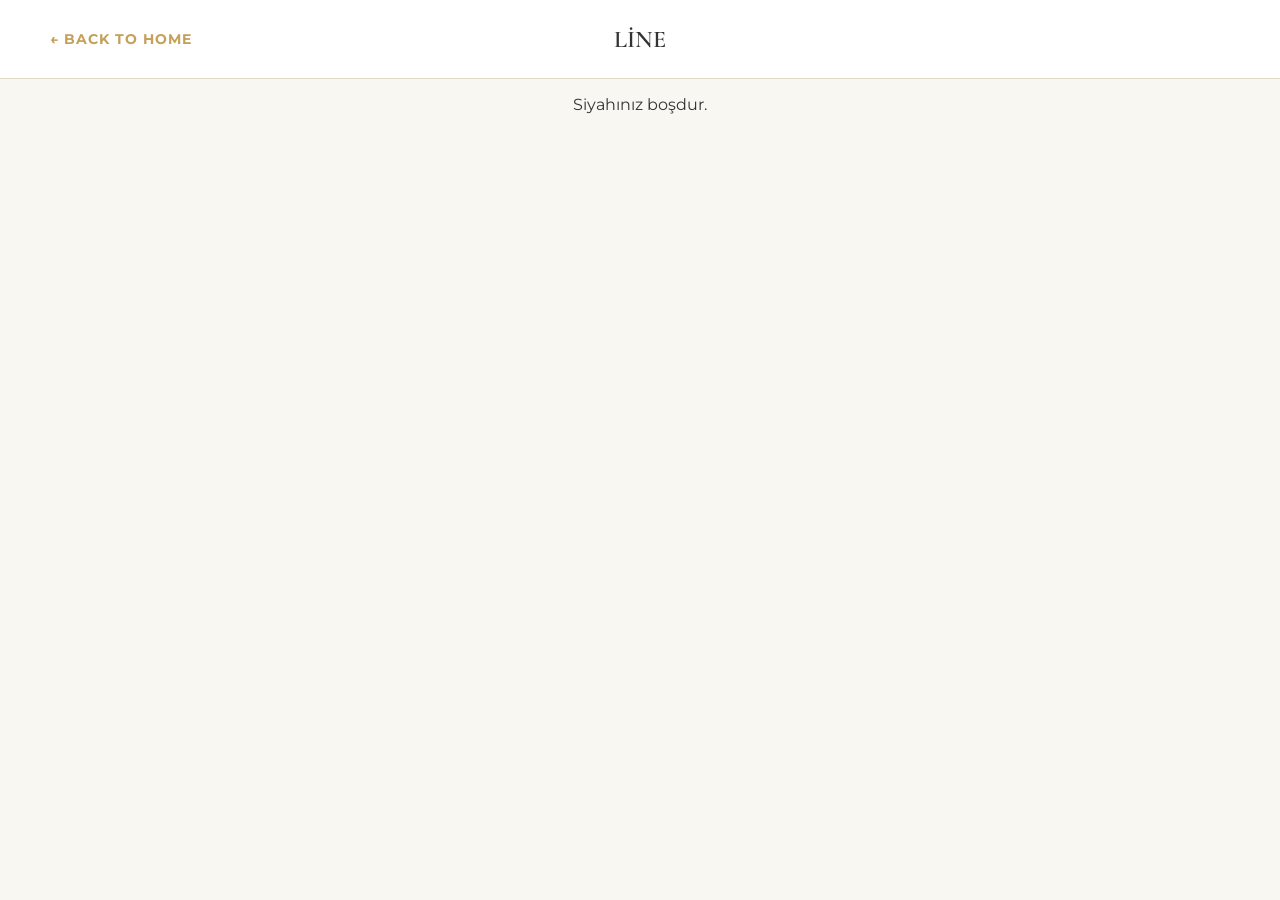
==== line/line.html @ 0ebd5b13 "Layout ve media query duzelişleri edildi" ====
<!DOCTYPE html>
<html lang="az">

<head>
    <meta charset="UTF-8">
    <link rel="preconnect" href="https://fonts.googleapis.com">
    <link rel="preconnect" href="https://fonts.gstatic.com" crossorigin>
    <link href="https://fonts.googleapis.com/css2?family=Cormorant+Garamond:ital,wght@0,400;0,600;1,400&family=Montserrat:wght@300;400;500&display=swap" rel="stylesheet">
    
    <link rel="stylesheet" href="line.css">
</head>
<body>

    <div class="header-container">
        <a href="../selector/selector.html" class="back-link">← BACK TO HOME</a>

        <h1 class="page-title">Line</h1>
    </div>

    <div id="line-container">
    </div>
    <script src="line.js"></script>
</body>

</html>
---- line/line.css ----
/* --- ÜMUMİ SƏHİFƏ --- */
body {
    margin: 0;
    padding: 0;
   font-family: 'Montserrat', sans-serif;
    background-color: #f9f7f2;
    color: #333;
}

/* --- YUXARI PANEL --- */
.header-container {
    display: flex;
    justify-content: flex-start; /* Hər şeyi sola yığır */
    align-items: center;
    padding: 30px 50px;
    background: #fff;
    border-bottom: 1px solid #e0d8c3;
    position: relative; /* Başlığı ortalamaq üçün lazımdır */
}

.back-link {
    margin-right: auto; /* Bu, yazını tam sola yapışdırır */
    color: #c5a059;
    text-decoration: none;
    font-size: 14px;
    font-weight: 700;
    text-transform: uppercase;
    letter-spacing: 1px;
}


.page-title {
    position: absolute; /* Başlığı konteynerin tam mərkəzinə qoyur */
    left: 50%;
    transform: translateX(-50%);
    font-size: 24px;
    text-transform: uppercase;
    margin: 0;
}

/* --- MƏHSUL QUTULARI (LİSTƏ) --- */
#line-container {
    max-width: 900px;
    margin: 0 auto;
    padding: 0 20px;
}

/* 'x' düyməsi üçün kartı tənzimləyirik */
.product-card {
    position: relative; /* 'x'-i kartın sağ küncünə yapışdırmaq üçün */
    background: #fff;
    padding: 30px;
    border-radius: 10px;
    border: 1px solid #f0ece2;
    display: flex;
    align-items: center;
    gap: 40px;
    margin-bottom: 25px;
}

/* Şəkil */
.product-card img {
    width: 200px; 
    height: 200px;
    object-fit: contain;
    flex-shrink: 0;
}

/* Mətnlər bloku (Sağ tərəf) */
.product-info {
    display: flex;
    flex-direction: column; /* Yazıları alt-alta yığır */
    gap: 8px;               /* Yazılar arası məsafə */
    align-items: flex-start; 
    width: 100%;
}

.product-info h3 { font-size: 13px; color: #888; text-transform: uppercase; margin: 0; }
.product-info h4 { font-size: 24px; color: #000; margin: 0; }
.product-info p { font-size: 16px; margin: 0; }
.product-info strong { color: #d9534f; }

/* Düymələr */
.add-to-cart-btn {
    background: #000;
    color: #fff;
    border: none;
    padding: 12px 30px;
    margin-top: 10px;
    cursor: pointer;
    font-weight: bold;
    text-transform: uppercase;
    transition: 0.3s;
}

.add-to-cart-btn:hover {
    background: #333;
}

/* --- SİL DÜYMƏSİ (x) --- */
button[onclick*="removeFromLine"] {
    background: none;
    border: none;
    cursor: pointer;
    font-size: 24px;       /* 'x' işarəsinin ölçüsü */
    color: #999;           /* Rəng */
    position: absolute;
    top: 15px;
    right: 20px;
    text-decoration: none; /* Alt xətti ləğv edir */
    padding: 0;
    line-height: 1;
}

button[onclick*="removeFromLine"]:hover {
    color: #000;           /* Hover edəndə qaralır */
}



/* Başlıqlar üçün Cormorant Garamond */
.page-title, .product-info h4 {
    font-family: 'Cormorant Garamond', serif;
    font-weight: 600; /* Daha gözəl görünür */
    color: #333;
}

.product-info h3 {
    font-family: 'Montserrat', sans-serif; /* Brand adı üçün Montserrat */
    font-size: 11px;
    letter-spacing: 2px;
}




/* --- 1. TABLET (601px - 991px) --- */
@media (max-width: 991px) {
    #line-container {
        max-width: 700px;
    }
    
    .product-card {
        padding: 20px;
        gap: 20px;
    }

    .product-card img {
        width: 150px;
        height: 150px;
    }
}

/* --- 2. MOBİL (600px və aşağısı) --- */
@media (max-width: 600px) {
    .header-container {
        grid-template-columns: 1fr; /* Başlıq və geri düyməsi üst-üstə */
        gap: 15px;
        padding: 20px;
        text-align: center;
    }

    .page-title {
        grid-column: 1; /* Ortadan sola çəkir */
        font-size: 20px;
    }

    .product-card {
        flex-direction: column; /* Şəkil və məlumat alt-alta */
        text-align: center;
        padding: 20px 15px;
    }

    .product-info {
        align-items: center; /* Mobil üçün ortalayırıq */
    }

    .product-card img {
        width: 180px;
        height: 180px;
    }

    .add-to-cart-btn {
        width: 100%; /* Mobil düymə genişlənir */
        padding: 15px;
    }
    
    /* Sil düyməsini mobildə bir az daha əlçatan edirik */
    button[onclick*="removeFromLine"] {
        top: 10px;
        right: 15px;
        font-size: 28px;
    }
}
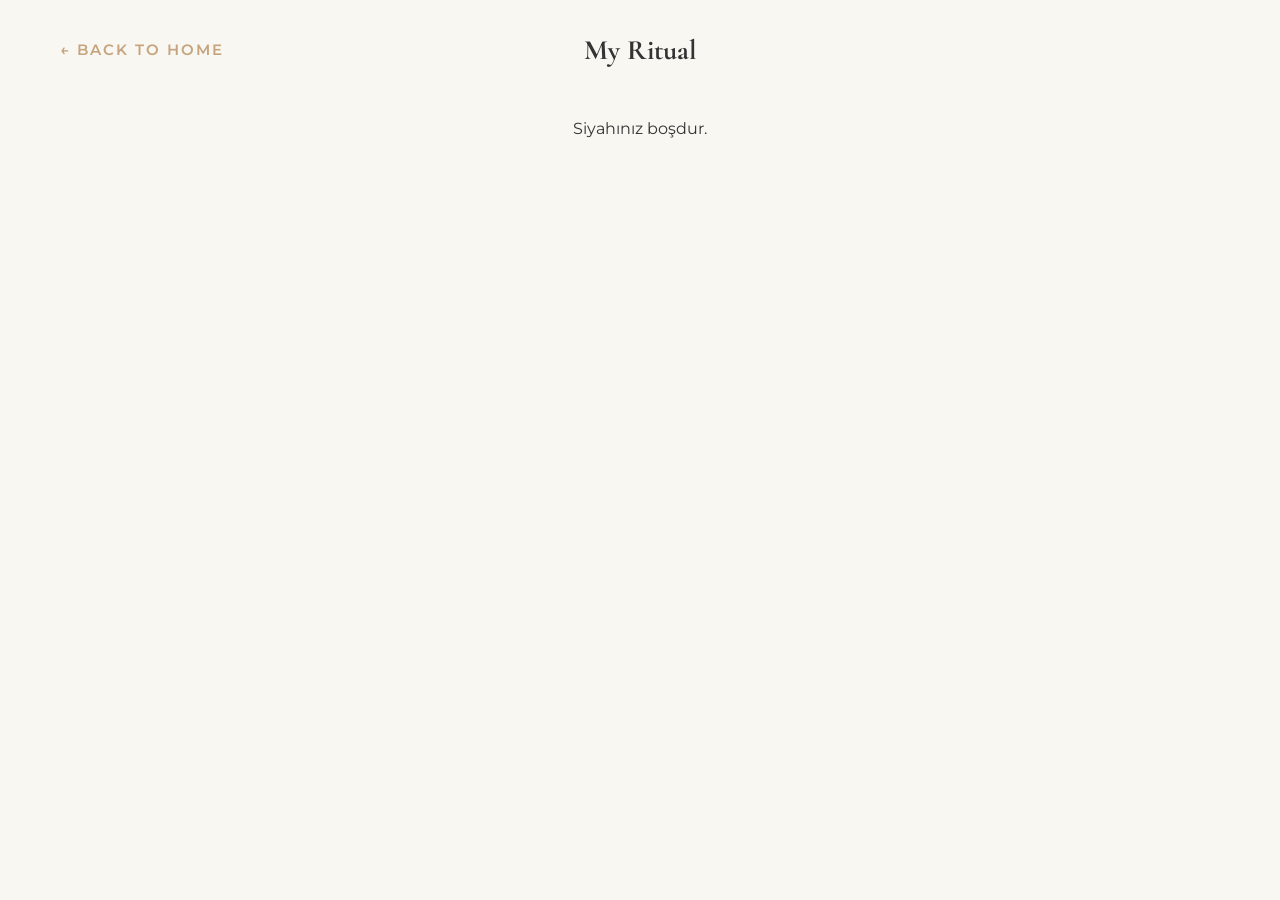
==== commit d57dc31d: "API updated" ====
--- a/line/line.html
+++ b/line/line.html
@@ -1,5 +1,5 @@
 <!DOCTYPE html>
-<html lang="az">
+<html lang="en">
 
 <head>
     <meta charset="UTF-8">
@@ -14,7 +14,7 @@
     <div class="header-container">
         <a href="../selector/selector.html" class="back-link">← BACK TO HOME</a>
 
-        <h1 class="page-title">Line</h1>
+        <h1 class="page-title">My Ritual</h1>
     </div>
 
     <div id="line-container">
--- a/line/line.css
+++ b/line/line.css
@@ -1,194 +1,131 @@
-/* --- ÜMUMİ SƏHİFƏ --- */
+
 body {
-    margin: 0;
-    padding: 0;
-   font-family: 'Montserrat', sans-serif;
+    font-family: 'Montserrat', sans-serif;
     background-color: #f9f7f2;
     color: #333;
+    margin: 0;
+    padding: 20px;
 }
 
-/* --- YUXARI PANEL --- */
+
 .header-container {
     display: flex;
-    justify-content: flex-start; /* Hər şeyi sola yığır */
     align-items: center;
-    padding: 30px 50px;
-    background: #fff;
-    border-bottom: 1px solid #e0d8c3;
-    position: relative; /* Başlığı ortalamaq üçün lazımdır */
+    justify-content: space-between;
+    padding: 20px 40px;
+    max-width: 1200px;
+    margin: 0 auto;
 }
 
 .back-link {
-    margin-right: auto; /* Bu, yazını tam sola yapışdırır */
-    color: #c5a059;
     text-decoration: none;
-    font-size: 14px;
-    font-weight: 700;
-    text-transform: uppercase;
-    letter-spacing: 1px;
-}
-
-
-.page-title {
-    position: absolute; /* Başlığı konteynerin tam mərkəzinə qoyur */
-    left: 50%;
-    transform: translateX(-50%);
-    font-size: 24px;
-    text-transform: uppercase;
-    margin: 0;
-}
-
-/* --- MƏHSUL QUTULARI (LİSTƏ) --- */
-#line-container {
-    max-width: 900px;
-    margin: 0 auto;
-    padding: 0 20px;
-}
-
-/* 'x' düyməsi üçün kartı tənzimləyirik */
-.product-card {
-    position: relative; /* 'x'-i kartın sağ küncünə yapışdırmaq üçün */
-    background: #fff;
-    padding: 30px;
-    border-radius: 10px;
-    border: 1px solid #f0ece2;
+    color: #c5a47e;
+    /* Sarı/Qızılı rəng */
+    font-weight: 600;
+    font-size: 15px;
+    letter-spacing: 2px;
     display: flex;
     align-items: center;
-    gap: 40px;
-    margin-bottom: 25px;
-}
 
-/* Şəkil */
-.product-card img {
-    width: 200px; 
-    height: 200px;
-    object-fit: contain;
-    flex-shrink: 0;
-}
-
-/* Mətnlər bloku (Sağ tərəf) */
-.product-info {
-    display: flex;
-    flex-direction: column; /* Yazıları alt-alta yığır */
-    gap: 8px;               /* Yazılar arası məsafə */
-    align-items: flex-start; 
-    width: 100%;
-}
-
-.product-info h3 { font-size: 13px; color: #888; text-transform: uppercase; margin: 0; }
-.product-info h4 { font-size: 24px; color: #000; margin: 0; }
-.product-info p { font-size: 16px; margin: 0; }
-.product-info strong { color: #d9534f; }
-
-/* Düymələr */
-.add-to-cart-btn {
-    background: #000;
-    color: #fff;
-    border: none;
-    padding: 12px 30px;
-    margin-top: 10px;
-    cursor: pointer;
-    font-weight: bold;
-    text-transform: uppercase;
-    transition: 0.3s;
-}
-
-.add-to-cart-btn:hover {
-    background: #333;
-}
-
-/* --- SİL DÜYMƏSİ (x) --- */
-button[onclick*="removeFromLine"] {
-    background: none;
-    border: none;
-    cursor: pointer;
-    font-size: 24px;       /* 'x' işarəsinin ölçüsü */
-    color: #999;           /* Rəng */
-    position: absolute;
-    top: 15px;
-    right: 20px;
-    text-decoration: none; /* Alt xətti ləğv edir */
-    padding: 0;
-    line-height: 1;
-}
-
-button[onclick*="removeFromLine"]:hover {
-    color: #000;           /* Hover edəndə qaralır */
-}
-
-
-
-/* Başlıqlar üçün Cormorant Garamond */
-.page-title, .product-info h4 {
-    font-family: 'Cormorant Garamond', serif;
-    font-weight: 600; /* Daha gözəl görünür */
-    color: #333;
-}
-
-.product-info h3 {
-    font-family: 'Montserrat', sans-serif; /* Brand adı üçün Montserrat */
-    font-size: 11px;
-    letter-spacing: 2px;
 }
 
 
 
 
-/* --- 1. TABLET (601px - 991px) --- */
-@media (max-width: 991px) {
-    #line-container {
-        max-width: 700px;
-    }
-    
-    .product-card {
-        padding: 20px;
-        gap: 20px;
-    }
+.back-link:hover {
+    color: #000;
 
-    .product-card img {
-        width: 150px;
-        height: 150px;
-    }
 }
 
-/* --- 2. MOBİL (600px və aşağısı) --- */
-@media (max-width: 600px) {
+.page-title {
+    font-family: 'Cormorant Garamond', serif;
+    font-size: 28px;
+    margin: 0;
+    position: absolute;
+    left: 50%;
+    transform: translateX(-50%);
+}
+
+#line-container {
+    max-width: 900px;
+    margin: 40px auto;
+}
+
+.product-card {
+    display: flex;
+    flex-direction: row;
+    align-items: center;
+    background: #fff;
+    padding: 25px;
+    margin-bottom: 20px;
+    border-radius: 15px;
+    box-shadow: 0 5px 15px rgba(0, 0, 0, 0.05);
+    position: relative;
+    gap: 30px;
+}
+
+.product-card img {
+    width: 180px;
+    height: 180px;
+    object-fit: contain;
+    border-radius: 8px;
+    background-color: #fdfdfd;
+}
+
+.product-info {
+    flex: 1;
+}
+
+
+.price-text {
+    color: #c5a47e;
+    font-weight: bold;
+    font-size: 18px;
+    margin: 10px 0;
+}
+
+.product-info h3 {
+    font-family: 'Cormorant Garamond', serif;
+    color: #888;
+    text-transform: uppercase;
+    margin: 0 0 5px 0;
+}
+
+.product-info h4 {
+    font-size: 18px;
+    margin: 0 0 10px 0;
+}
+
+.add-to-cart-btn {
+    background-color: #c5a47e;
+    color: white;
+    border: none;
+    padding: 12px 25px;
+    cursor: pointer;
+    font-size: 14px;
+    margin-top: 15px;
+    transition: 0.3s;
+}
+
+.add-to-cart-btn:hover {
+    background-color: #a38563;
+}
+
+
+@media (max-width: 601px) {
     .header-container {
-        grid-template-columns: 1fr; /* Başlıq və geri düyməsi üst-üstə */
-        gap: 15px;
-        padding: 20px;
-        text-align: center;
+        padding: 10px;
+        flex-direction: column;
     }
 
     .page-title {
-        grid-column: 1; /* Ortadan sola çəkir */
-        font-size: 20px;
+        position: static;
+        transform: none;
+        margin-bottom: 20px;
     }
 
     .product-card {
-        flex-direction: column; /* Şəkil və məlumat alt-alta */
+        flex-direction: column;
         text-align: center;
-        padding: 20px 15px;
-    }
-
-    .product-info {
-        align-items: center; /* Mobil üçün ortalayırıq */
-    }
-
-    .product-card img {
-        width: 180px;
-        height: 180px;
-    }
-
-    .add-to-cart-btn {
-        width: 100%; /* Mobil düymə genişlənir */
-        padding: 15px;
-    }
-    
-    /* Sil düyməsini mobildə bir az daha əlçatan edirik */
-    button[onclick*="removeFromLine"] {
-        top: 10px;
-        right: 15px;
-        font-size: 28px;
     }
 }
